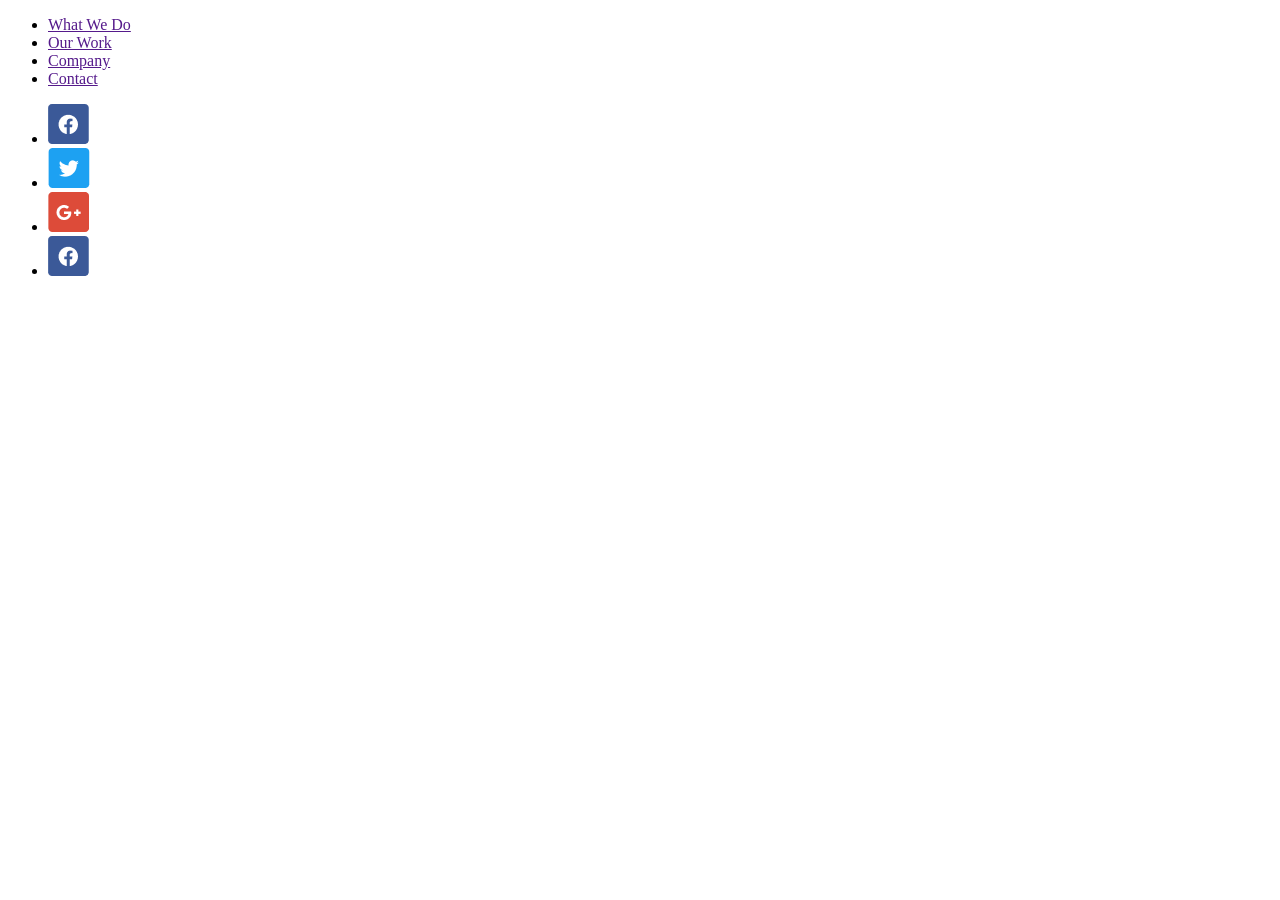
==== index2.html @ 0c1df003 ".git file delete na korar jonno aber notun name diye korte hocche" ====
<!DOCTYPE html>
<html lang="en">

<head>
    <meta charset="UTF-8">
    <meta name="viewport" content="width=device-width, initial-scale=1.0">
    <title>Document</title>
    <link rel="stylesheet" href="style2.css">
</head>

<body>
    <footer>
        <div class="footer1">
            <div>
                <ul>
                    <li><a href="">What We Do</a></li>
                    <li><a href="">Our Work</a></li>
                    <li><a href="">Company</a></li>
                    <li><a href="">Contact</a></li>
                </ul>
            </div>
        </div>
        <div class="footer2">
            <div>
                <ul>
                    <li><a href=""><img src="./assets/fb.png" alt="facebook"></a></li>
                    <li><a href=""><img src="./assets/twitter.png" alt="twitter"></a></li>
                    <li><a href=""><img src="./assets/google+.png" alt="google"></a></li>
                    <li><a href=""><img src="./assets/fb.png" alt="linkedin"></a></li>

                </ul>
            </div>
        </div>
    </footer>

</body>

</html>
---- style2.css ----
/* .item1 {
    width: 100px;
    height: 100px;
    border: 2px solid blue;
    margin: 2px;

    width: 100vh;

}

.div-item {
    display: grid;
    grid-template-columns: repeat(2, 1fr)
} */
.item1 {
    color: red;
    width: 80px;
    height: 100px;
    background-color: beige;
    font-size: 32px;
    
}

.div-item {
    display: flex;
    justify-content: center;
    align-items: center;
}
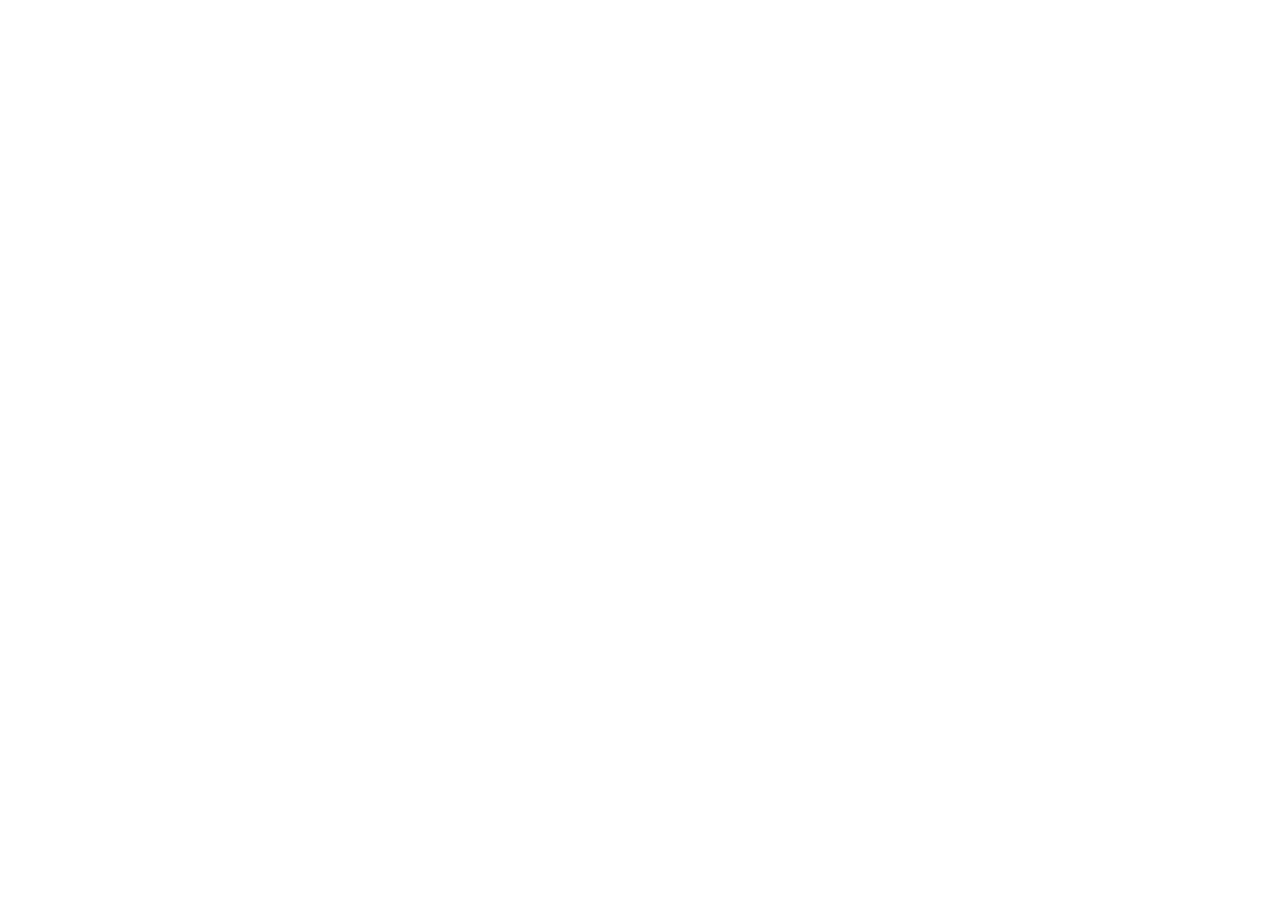
==== commit b7911810: "footer section done" ====
--- a/index2.html
+++ b/index2.html
@@ -10,26 +10,12 @@
 
 <body>
     <footer>
-        <div class="footer1">
-            <div>
-                <ul>
-                    <li><a href="">What We Do</a></li>
-                    <li><a href="">Our Work</a></li>
-                    <li><a href="">Company</a></li>
-                    <li><a href="">Contact</a></li>
-                </ul>
-            </div>
-        </div>
+
         <div class="footer2">
-            <div>
-                <ul>
-                    <li><a href=""><img src="./assets/fb.png" alt="facebook"></a></li>
-                    <li><a href=""><img src="./assets/twitter.png" alt="twitter"></a></li>
-                    <li><a href=""><img src="./assets/google+.png" alt="google"></a></li>
-                    <li><a href=""><img src="./assets/fb.png" alt="linkedin"></a></li>
 
-                </ul>
-            </div>
+            
+
+
         </div>
     </footer>
 
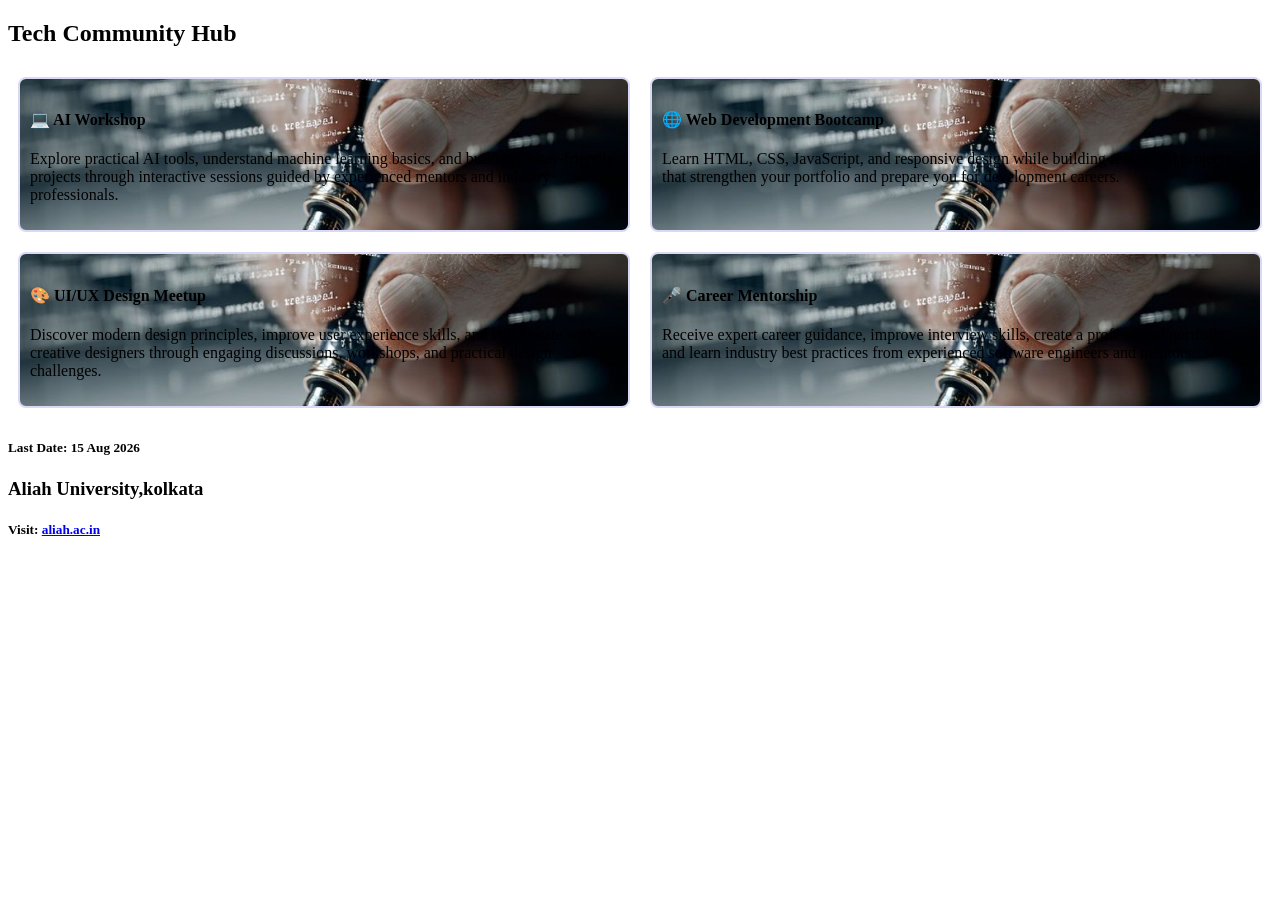
==== commit 236040a3: "challenge work run" ====
--- a/index2.html
+++ b/index2.html
@@ -9,15 +9,41 @@
 </head>
 
 <body>
-    <footer>
-
-        <div class="footer2">
-
-            
+    <!-- challenging part -->
+    <section>
+        <div class="challenge-title">
+            <h2>Tech Community Hub</h2>
+        </div>
+        <div class="challengeEvents">
+            <div class="challenge1">
+                <h4>💻 AI Workshop</h4>
+                <p>Explore practical AI tools, understand machine learning basics, and build beginner-friendly projects
+                    through interactive sessions guided by experienced mentors and industry professionals.</p>
+            </div>
+            <div class="challenge1">
+                <h4>🌐 Web Development Bootcamp</h4>
+                <p>Learn HTML, CSS, JavaScript, and responsive design while building real-world projects that strengthen
+                    your portfolio and prepare you for development careers.</p>
+            </div>
+            <div class="challenge1">
+                <h4>🎨 UI/UX Design Meetup</h4>
+                <p>Discover modern design principles, improve user experience skills, and collaborate with creative
+                    designers through engaging discussions, workshops, and practical design challenges.</p>
+            </div>
+            <div class="challenge1">
+                <h4>🎤 Career Mentorship</h4>
+                <p>Receive expert career guidance, improve interview skills, create a professional portfolio, and learn
+                    industry best practices from experienced software engineers and mentors.</p>
+            </div>
+        </div>
+        <div>
+            <h5>Last Date: 15 Aug 2026</h5>
+            <h3>Aliah University,kolkata</h3>
+            <h5>Visit: <a href="https//www.aliah.ac.in">aliah.ac.in</a></h5>
+        </div>
 
 
-        </div>
-    </footer>
+    </section>
 
 </body>
 
--- a/style2.css
+++ b/style2.css
@@ -0,0 +1,17 @@
+.challengeEvents {
+    display: grid;
+    grid-template-columns: repeat(2, 1fr);
+}
+
+.challenge1 {
+    border: 2px solid rgb(217, 217, 245);
+    margin: 2px;
+    /* height: 90vh;width: 90vh; */
+    border-radius: 8px;
+    background-image: url(./assets/bcamp1.jpg);
+    background-size: cover;
+    background-repeat: no-repeat;
+    background-position: center;
+    margin: 10px;
+    padding: 10px;
+}
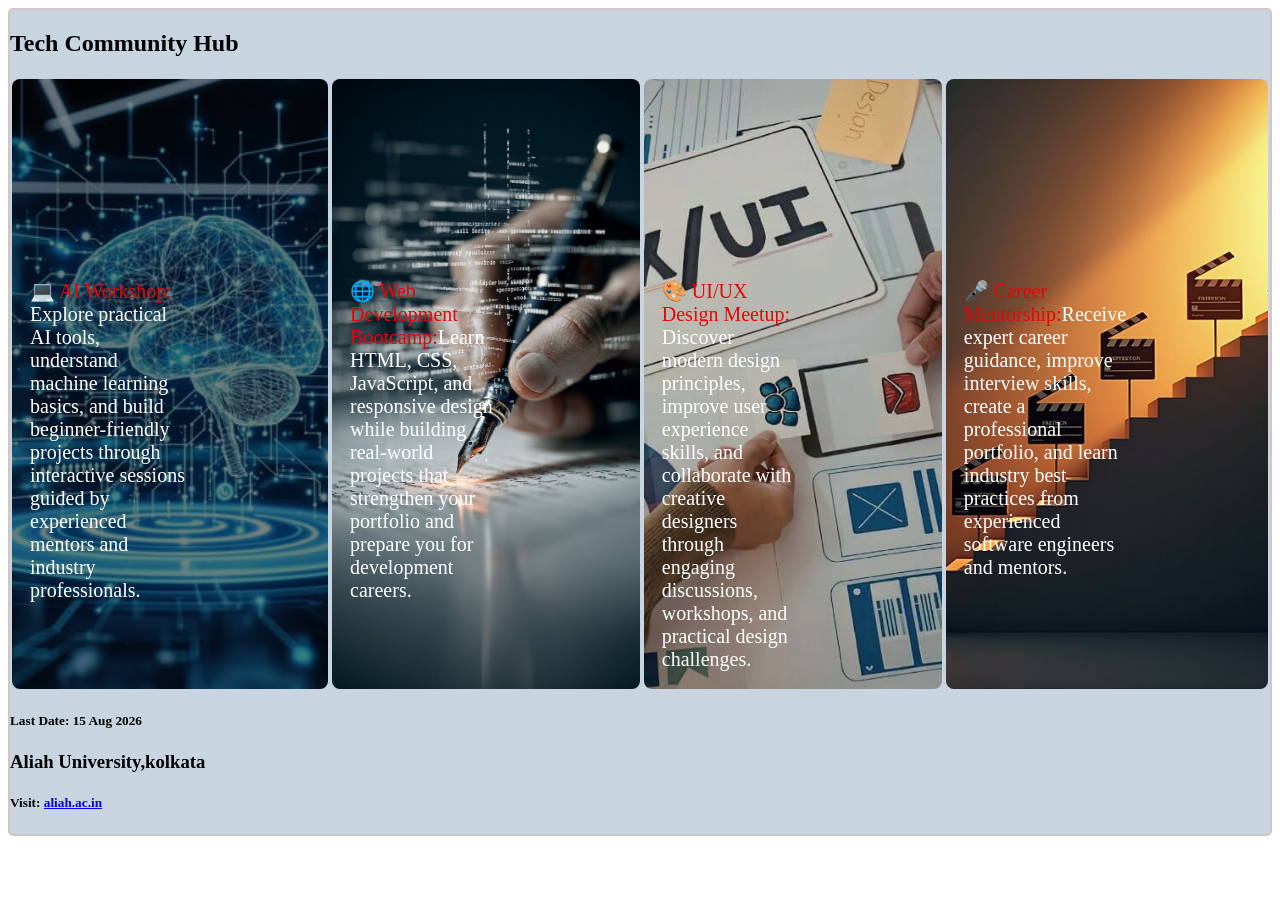
==== commit e4b9b132: "challenge part almost done" ====
--- a/index2.html
+++ b/index2.html
@@ -10,38 +10,42 @@
 
 <body>
     <!-- challenging part -->
-    <section>
+    <section class="challenge-ai">
         <div class="challenge-title">
             <h2>Tech Community Hub</h2>
         </div>
         <div class="challengeEvents">
-            <div class="challenge1">
-                <h4>💻 AI Workshop</h4>
-                <p>Explore practical AI tools, understand machine learning basics, and build beginner-friendly projects
+            <div class="challenge1 ">
+                <p class="common-challenge-p"><span class="common-heading">💻 AI Workshop:</span> Explore practical
+                    AI tools, understand machine learning basics, and build
+                    beginner-friendly projects
                     through interactive sessions guided by experienced mentors and industry professionals.</p>
             </div>
-            <div class="challenge1">
-                <h4>🌐 Web Development Bootcamp</h4>
-                <p>Learn HTML, CSS, JavaScript, and responsive design while building real-world projects that strengthen
+            <div class="challenge2">
+                <p> <span class="common-heading">🌐 Web Development Bootcamp:</span>Learn HTML, CSS, JavaScript, and
+                    responsive design while
+                    building
+                    real-world projects that strengthen
                     your portfolio and prepare you for development careers.</p>
             </div>
-            <div class="challenge1">
-                <h4>🎨 UI/UX Design Meetup</h4>
-                <p>Discover modern design principles, improve user experience skills, and collaborate with creative
+            <div class="challenge3">
+                <p> <span class="common-heading">🎨 UI/UX Design Meetup:</span><br>Discover modern design principles,
+                    improve user experience
+                    skills, and collaborate with creative
                     designers through engaging discussions, workshops, and practical design challenges.</p>
             </div>
-            <div class="challenge1">
-                <h4>🎤 Career Mentorship</h4>
-                <p>Receive expert career guidance, improve interview skills, create a professional portfolio, and learn
+            <div class="challenge4">
+                <p> <span class="common-heading">🎤 Career Mentorship:</span>Receive expert career guidance, improve
+                    interview skills, create a
+                    professional portfolio, and learn
                     industry best practices from experienced software engineers and mentors.</p>
             </div>
         </div>
-        <div>
+        <div >
             <h5>Last Date: 15 Aug 2026</h5>
             <h3>Aliah University,kolkata</h3>
             <h5>Visit: <a href="https//www.aliah.ac.in">aliah.ac.in</a></h5>
         </div>
-
 
     </section>
 
--- a/style2.css
+++ b/style2.css
@@ -1,17 +1,91 @@
 .challengeEvents {
-    display: grid;
-    grid-template-columns: repeat(2, 1fr);
+    display: flex;
+    justify-content: center;
+    align-items: center;
 }
 
 .challenge1 {
-    border: 2px solid rgb(217, 217, 245);
     margin: 2px;
-    /* height: 90vh;width: 90vh; */
+    border-radius: 8px;
+    background-image: linear-gradient(rgba(0, 0, 0, 0.5), rgba(0, 0, 0, 0.5)), url(./assets/ai1.jpg);
+    background-size: cover;
+    background-repeat: no-repeat;
+    background-position: center;
+    padding: 80px;
+    height: 50vh;
+}
+
+.challenge1 p {
+    position: relative;
+    bottom: -100px;
+    left: -62px;
+    font-size: 20px;
+    color: white;
+}
+
+.challenge2 {
+    margin: 2px;
     border-radius: 8px;
     background-image: url(./assets/bcamp1.jpg);
     background-size: cover;
     background-repeat: no-repeat;
     background-position: center;
-    margin: 10px;
-    padding: 10px;
+    padding: 80px;
+    height: 50vh;
+}
+
+.challenge2 p {
+    position: relative;
+    bottom: -100px;
+    left: -62px;
+    font-size: 20px;
+    color: white;
+}
+
+.challenge3 {
+    margin: 2px;
+    border-radius: 8px;
+    background-image: url(./assets/uiux1.jpg);
+    background-size: cover;
+    background-repeat: no-repeat;
+    background-position: center;
+    padding: 80px;
+    height: 50vh;
+}
+
+.challenge3 p {
+    position: relative;
+    bottom: -100px;
+    left: -62px;
+    font-size: 20px;
+    color: white;
+}
+
+.challenge4 {
+    margin: 2px;
+    border-radius: 8px;
+    background-image: url(./assets/career1.jpg);
+    background-size: cover;
+    background-repeat: no-repeat;
+    background-position: center;
+    padding: 80px;
+    height: 50vh;
+}
+
+.challenge4 p {
+    position: relative;
+    bottom: -100px;
+    left: -62px;
+    font-size: 20px;
+    color: white;
+}
+
+.common-heading {
+    color: rgb(230, 6, 6);
+}
+
+.challenge-ai {
+    background-color: rgb(200, 213, 224);
+    border: 2px solid rgb(212, 196, 196);
+    border-radius: 5px;
 }
